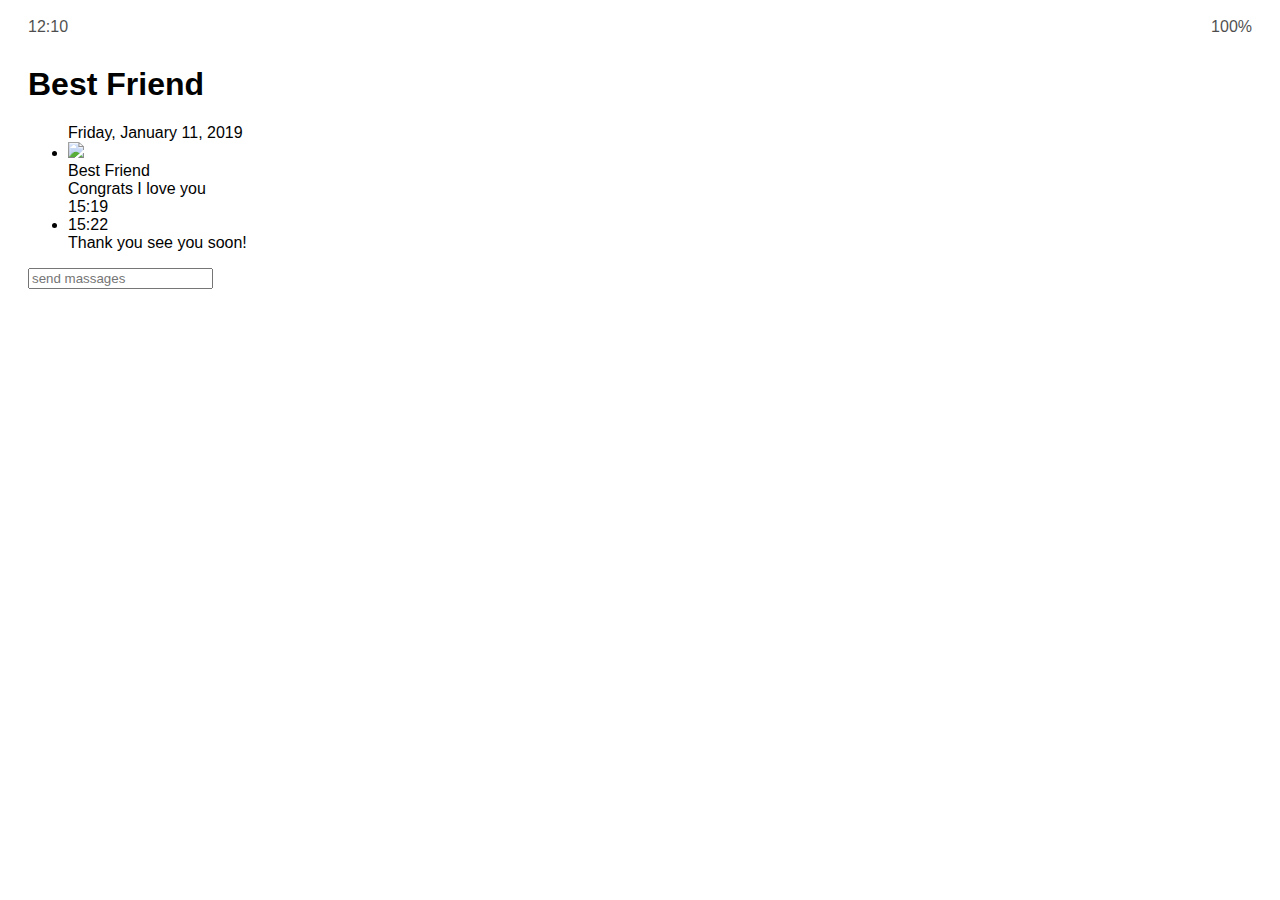
==== chat.html @ 47ff9f40 "status-bar-css" ====
<!DOCTYPE html>
<html lang="en">
  <head>
    <meta charset="UTF-8" />
    <meta name="viewport" content="width=device-width, initial-scale=1.0" />
    <meta http-equiv="X-UA-Compatible" content="ie=edge" />
    <script src="https://kit.fontawesome.com/d5bb12a963.js"></script>
    <link rel="stylesheet" href="css/styles.css" />
    <title>Chat | kakao-clone</title>
  </head>
  <body>
    <div class="status-bar">
      <div class="status-bar__column">
        <span class="status-bar__clock">12:10</span>
      </div>
      <div class="status-bar__column">
        <i class="far fa-clock"></i>
        <i class="fas fa-volume-down"></i>
        <i class="fas fa-wifi"></i>
        <i class="fas fa-times"></i>
        <span class="status-bar__battery-level">100%</span>
        <i class="fas fa-battery-full"></i>
      </div>
    </div>
    <header class="header">
      <div class="header__header-column">
        <a href="index.html" class="header__back-btn">
          <i class="fas fa-arrow-left fa-2x"></i>
        </a>
        <h1 class="header__title">Best Friend</h1>
      </div>
      <div class="header__header-column">
        <span class="header__icon">
          <i class="fas fa-search fa-2x"></i>
        </span>
        <span class="header__icon">
          <i class="fas fa-bars fa-2x"></i>
        </span>
      </div>
    </header>
    <main class="chat">
      <ul class="chat__massage">
        <span class="chat__timestamp">Friday, January 11, 2019</span>
        <li class="incoming-massage massage">
          <img src="images/plus-friend.jpg" class="massage__avatar" />
          <div class="massage__content">
            <span class="massage__author">Best Friend</span>
            <div class="massage__bubble">
              Congrats I love you
            </div>
          </div>
          <span class="massage__timestamp">15:19</span>
        </li>
        <li class="incoming-massage massage">
          <span class="massage__timestamp">15:22</span>
          <div class="massage__content">
            <div class="massage__bubble">
              Thank you see you soon!
            </div>
          </div>
        </li>
      </ul>
    </main>
    <div class="chat__write">
      <div class="chat__write-column">
        <i class="far fa-plus-square"></i>
      </div>
      <div class="chat__write-column">
        <input type="text" placeholder="send massages" />
      </div>
      <div class="chat__write-column">
        <span class="chat__write-icon">
          <i class="far fa-smile-wink"></i>
        </span>
        <span class="chat__write-icon">
          <i class="fas fa-microphone"></i>
        </span>
      </div>
    </div>
  </body>
</html>
---- css/styles.css ----
@import url("https://fonts.googleapis.com/css?family=Lora:400,700&display=swap");
@import "reset.css";
@import "status-bar.css";

body {
  background-color: white;
  padding: 10px 20px;
  color: #020202;
  font-family: "open sans", -apple-system, BlinkMacSystemFont, "Segoe UI",
    Roboto, Oxygen, Ubuntu, Cantarell, "Open Sans", "Helvetica Neue", sans-serif;
}
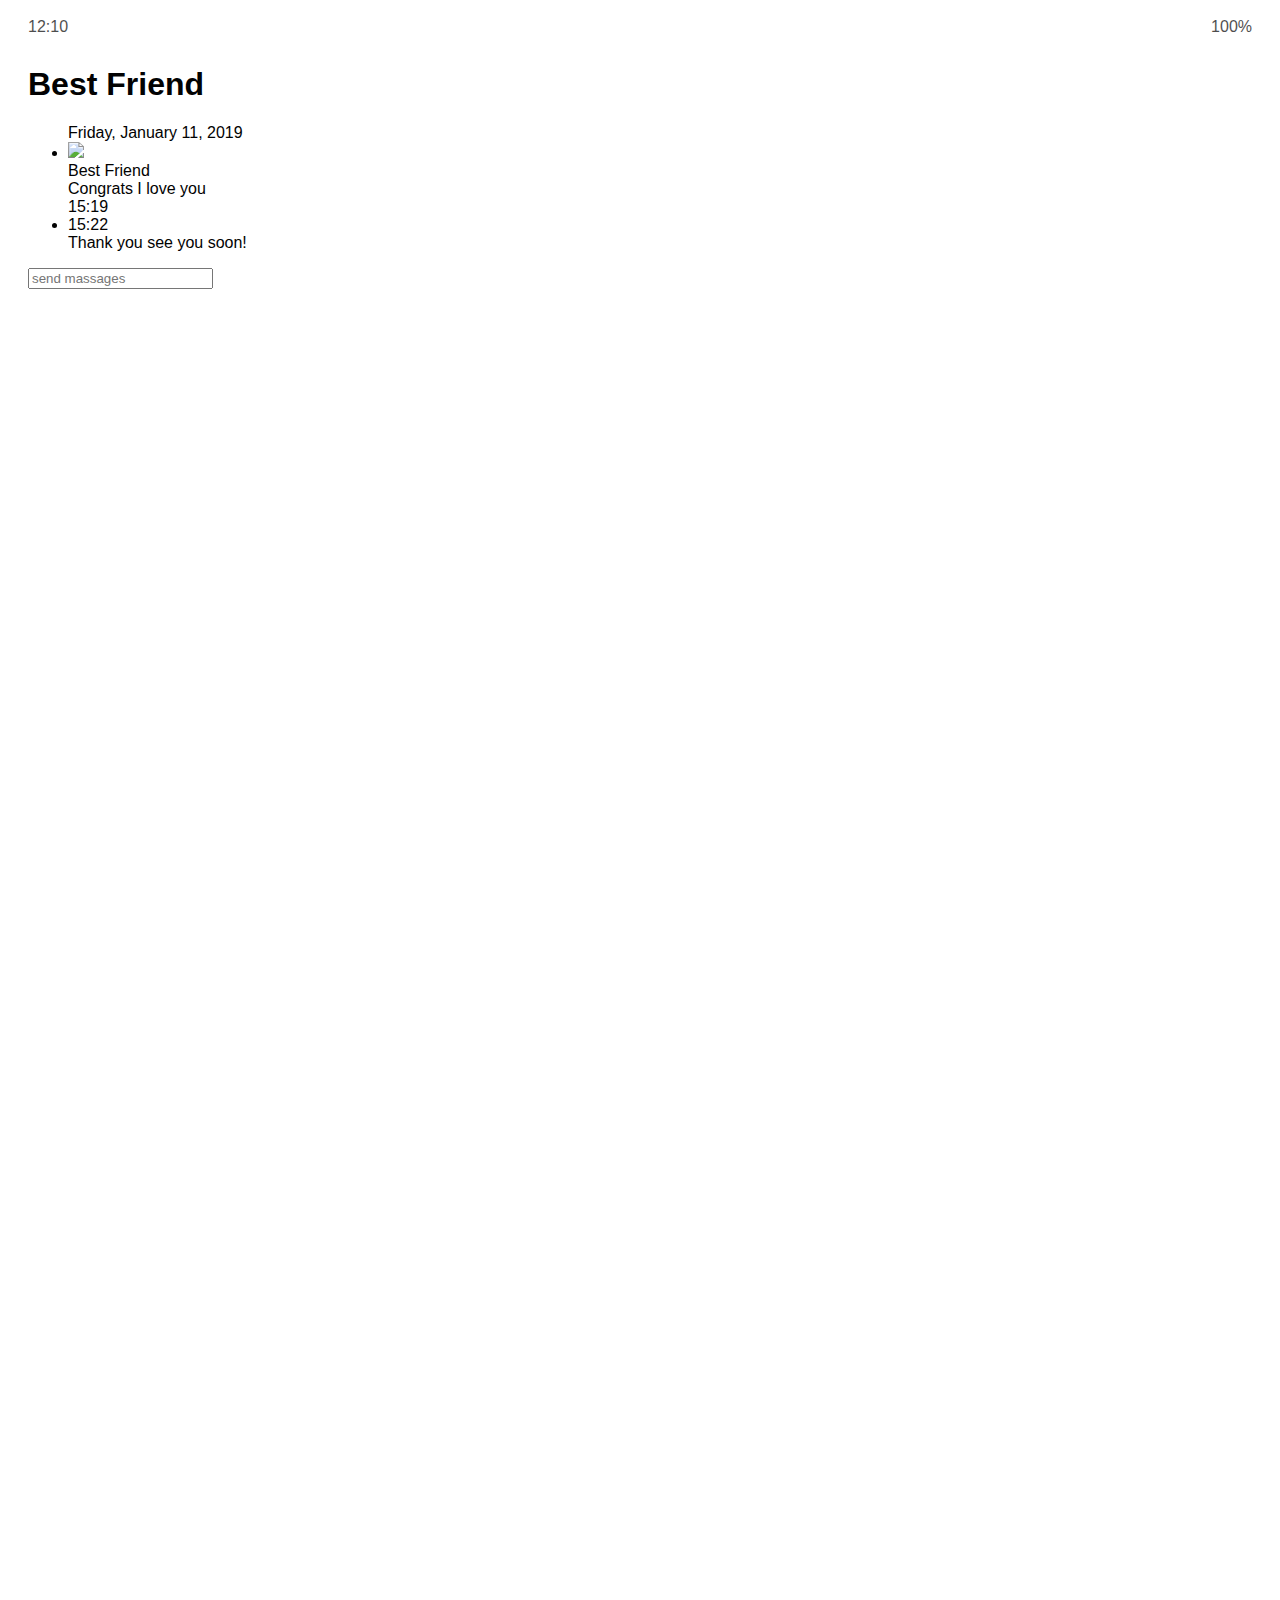
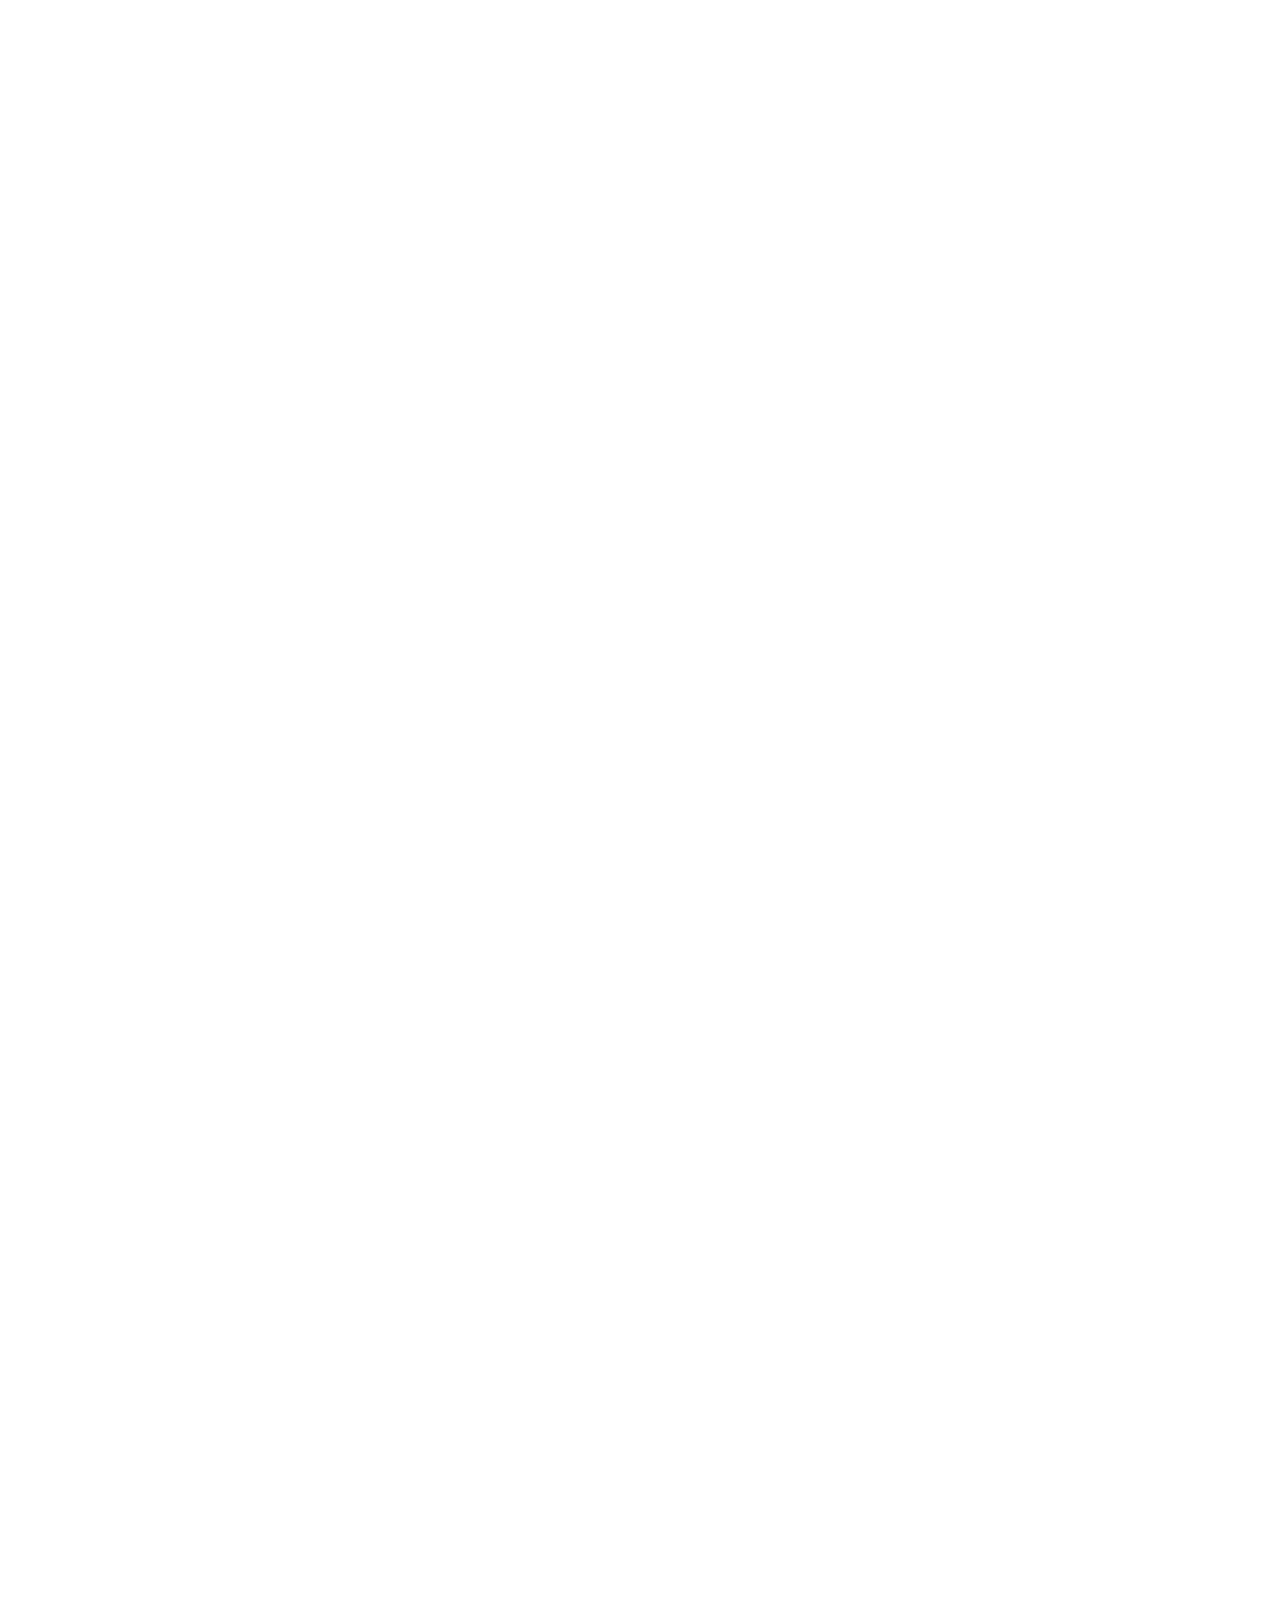
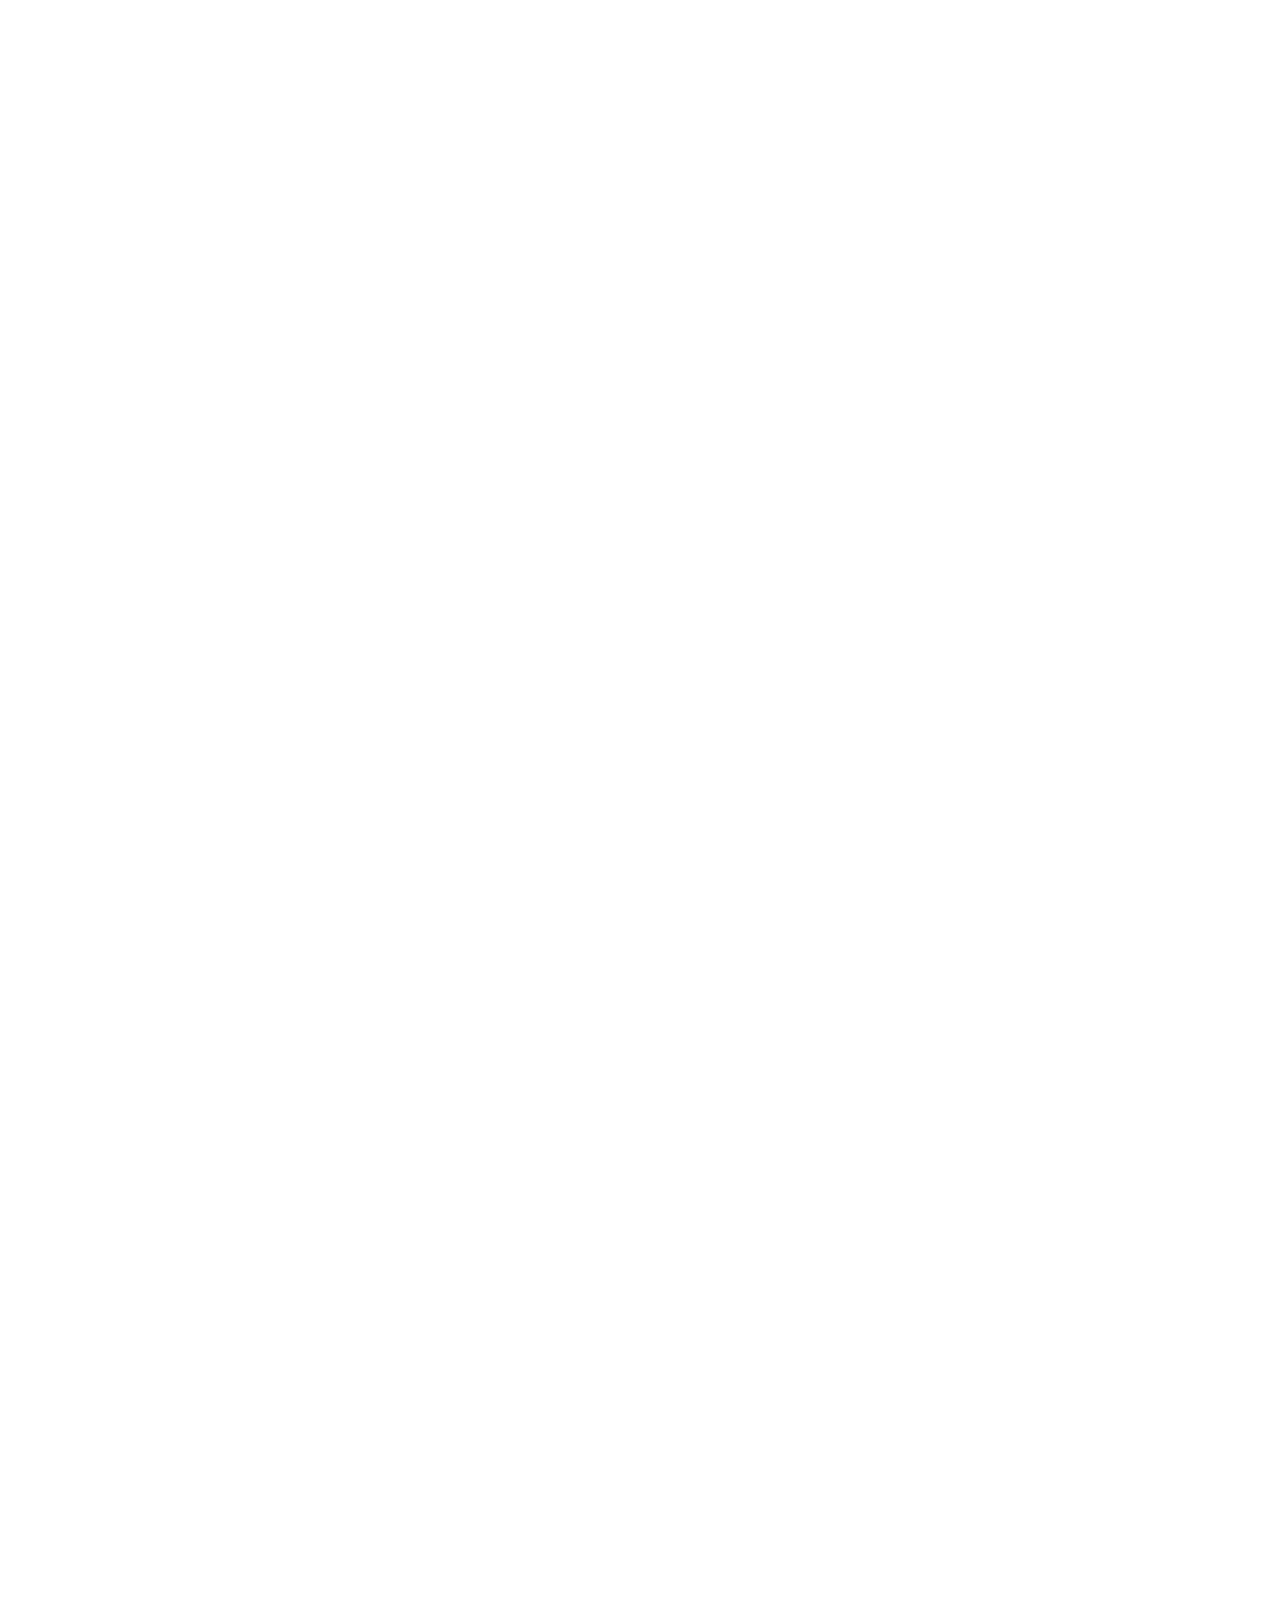
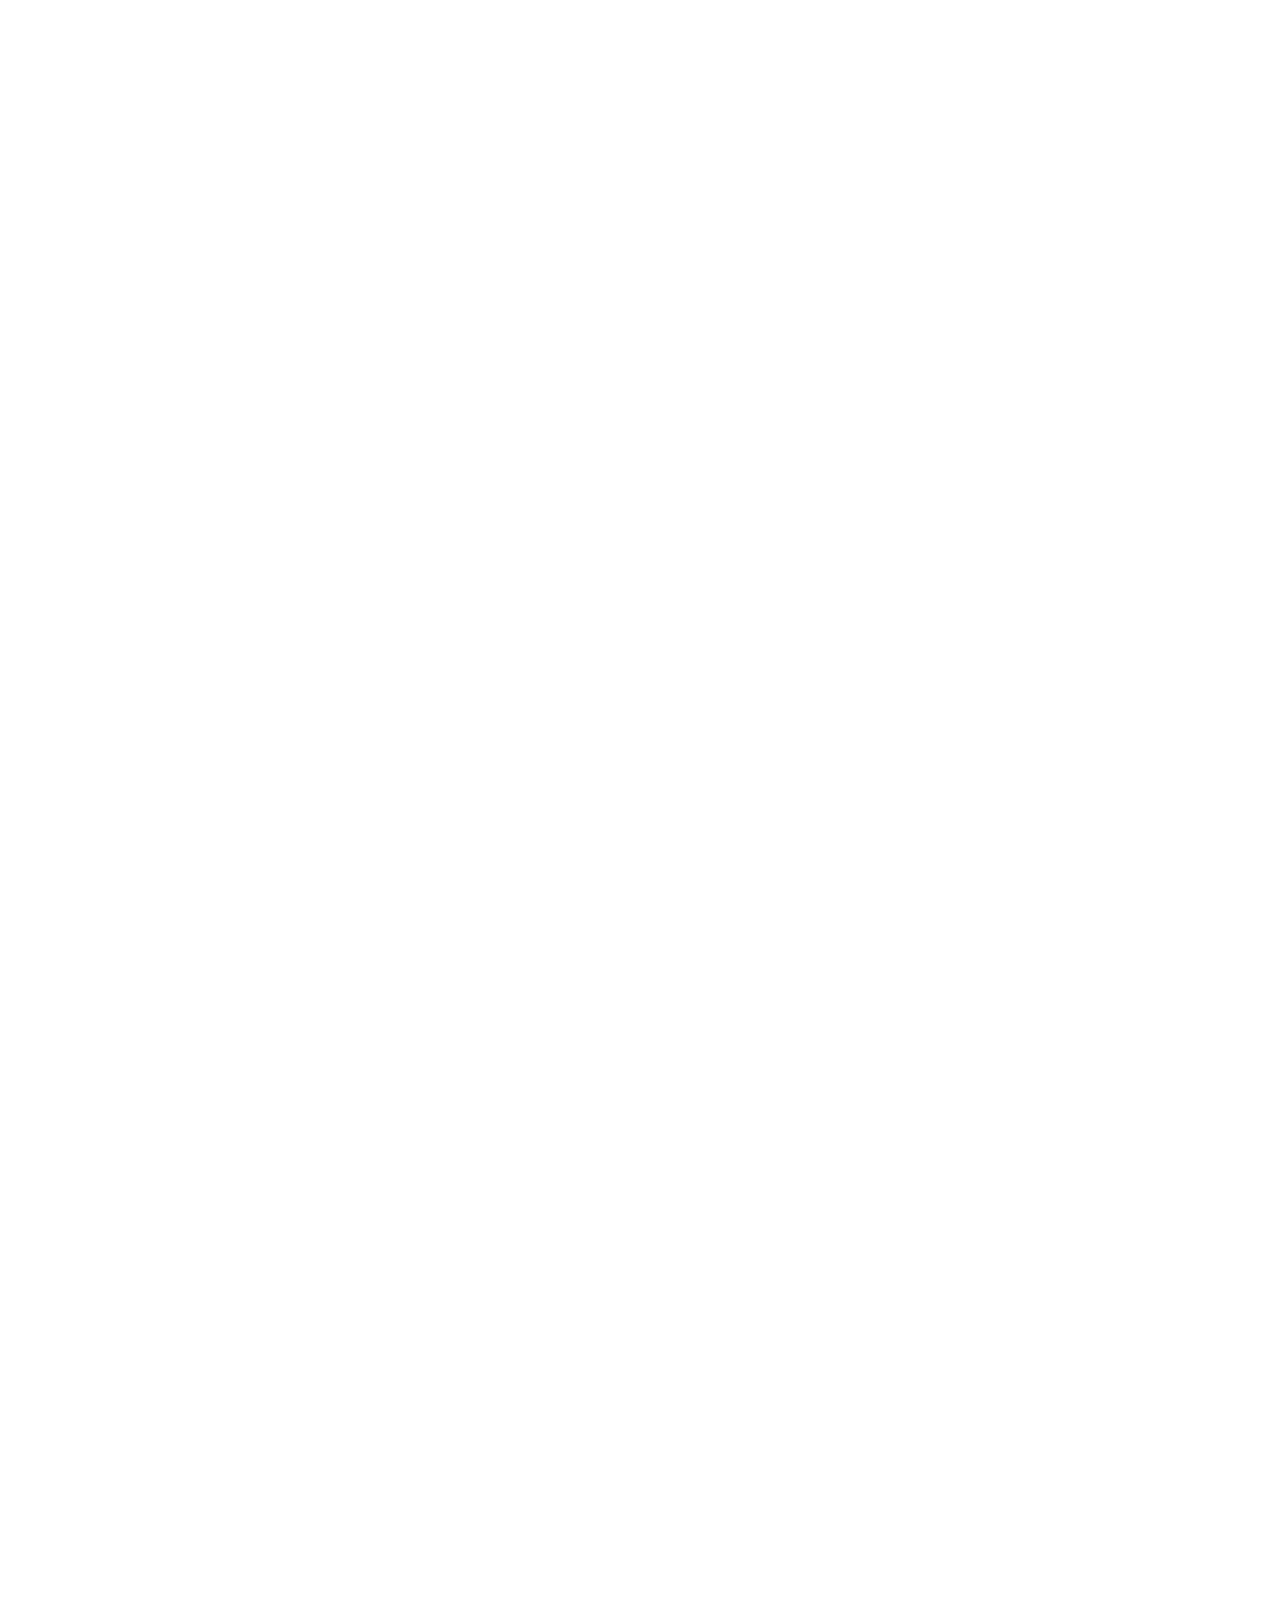
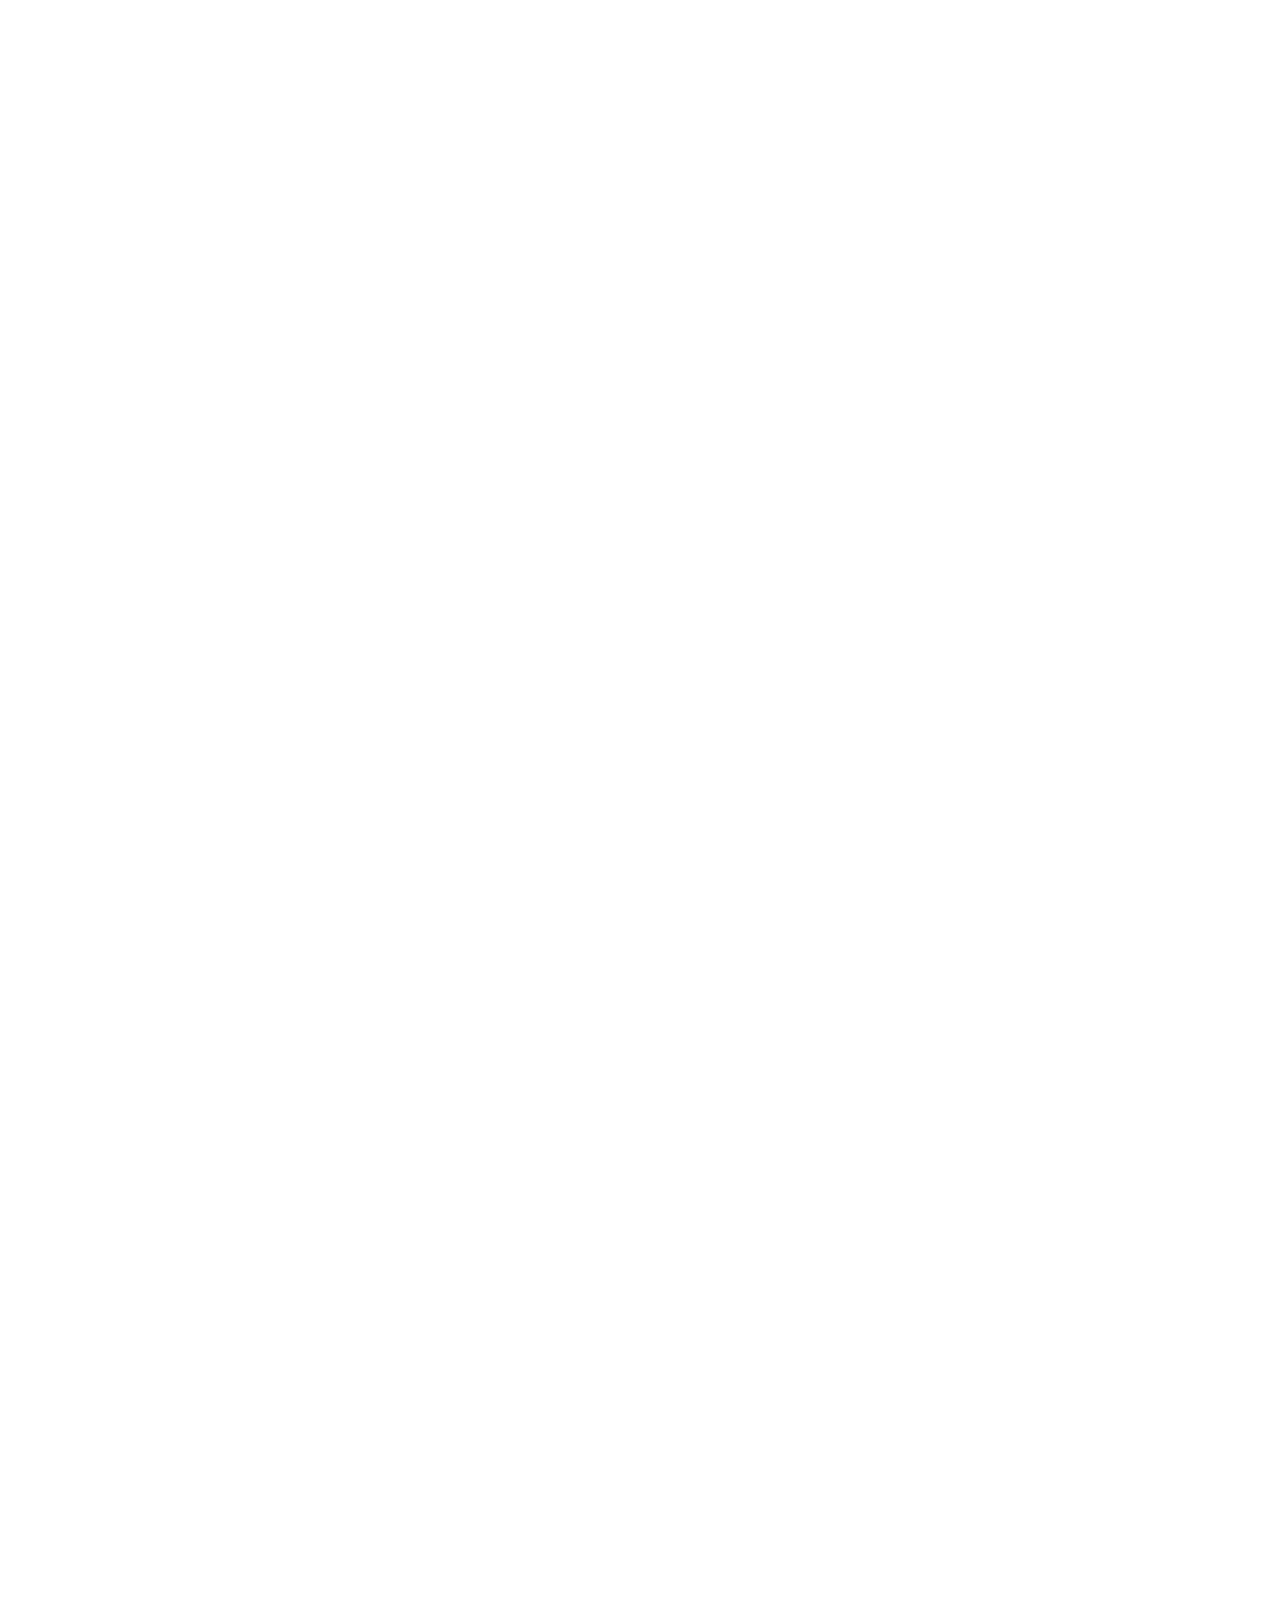
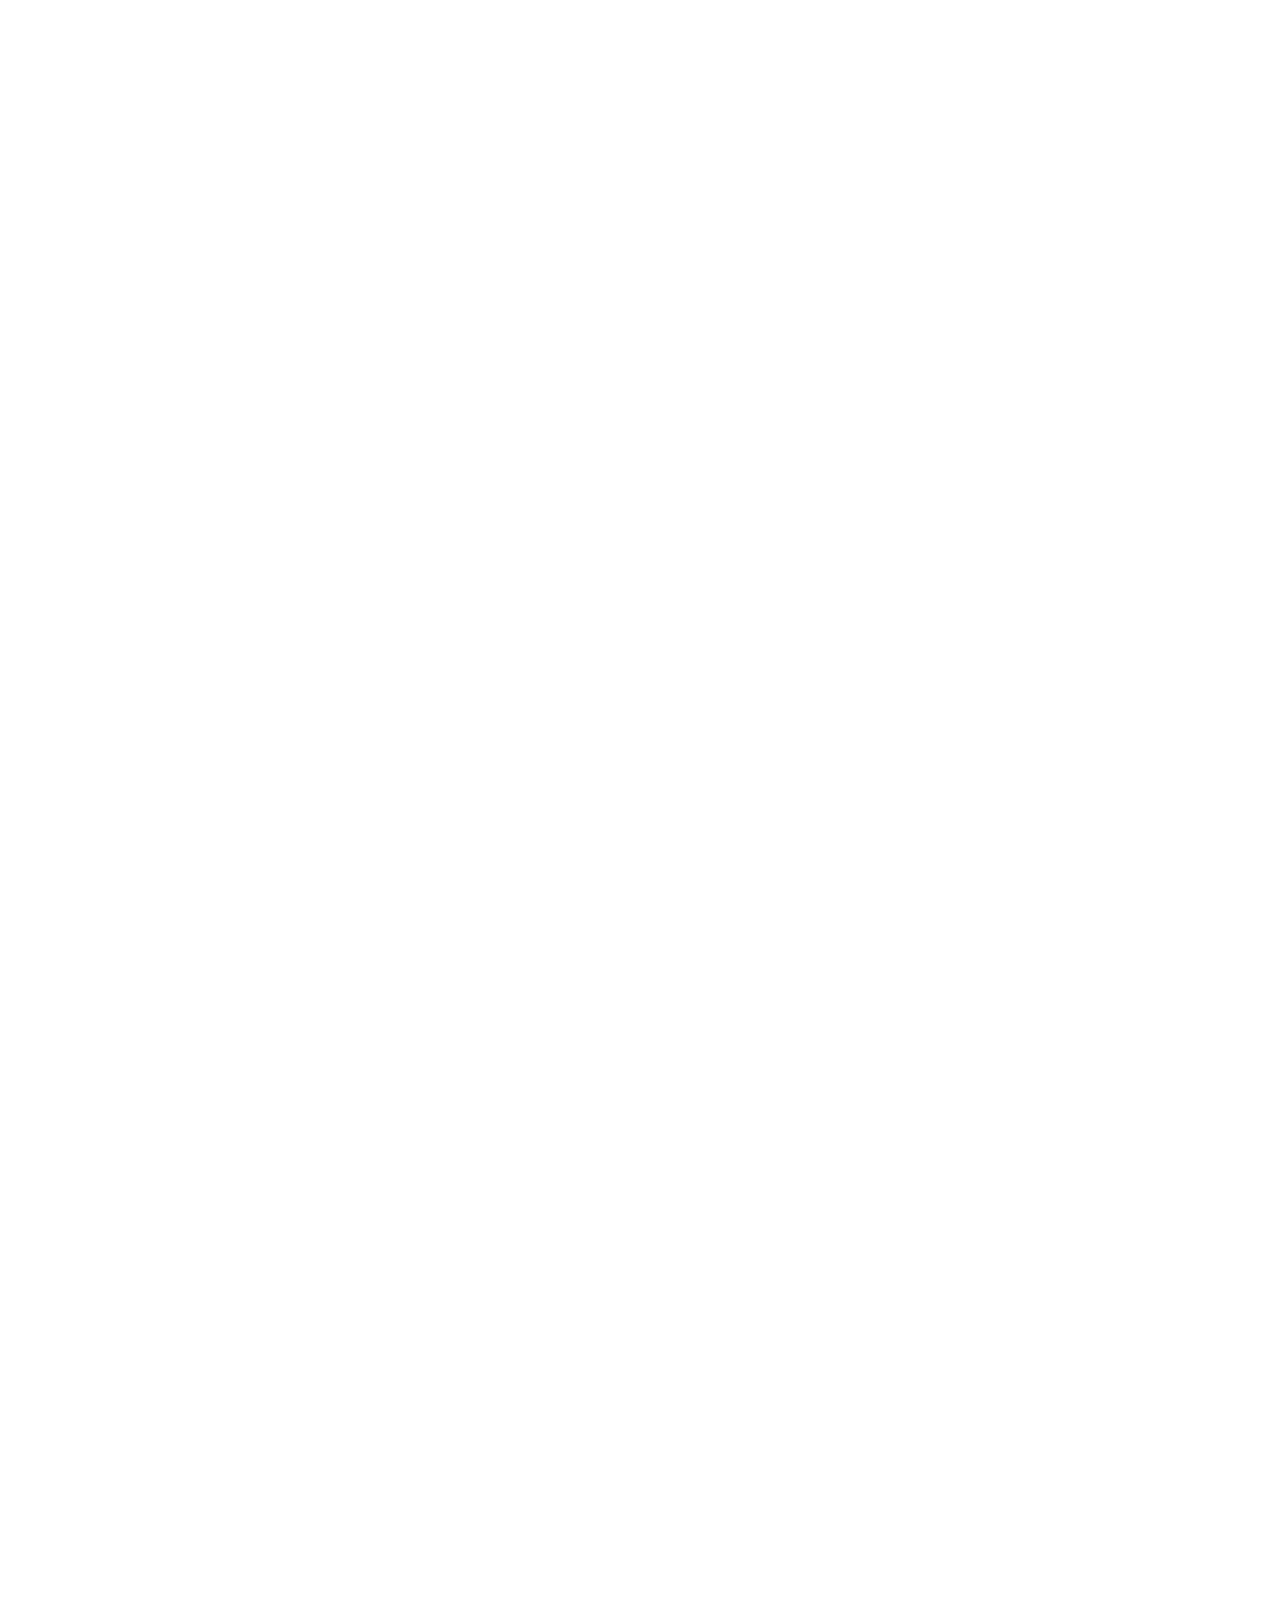
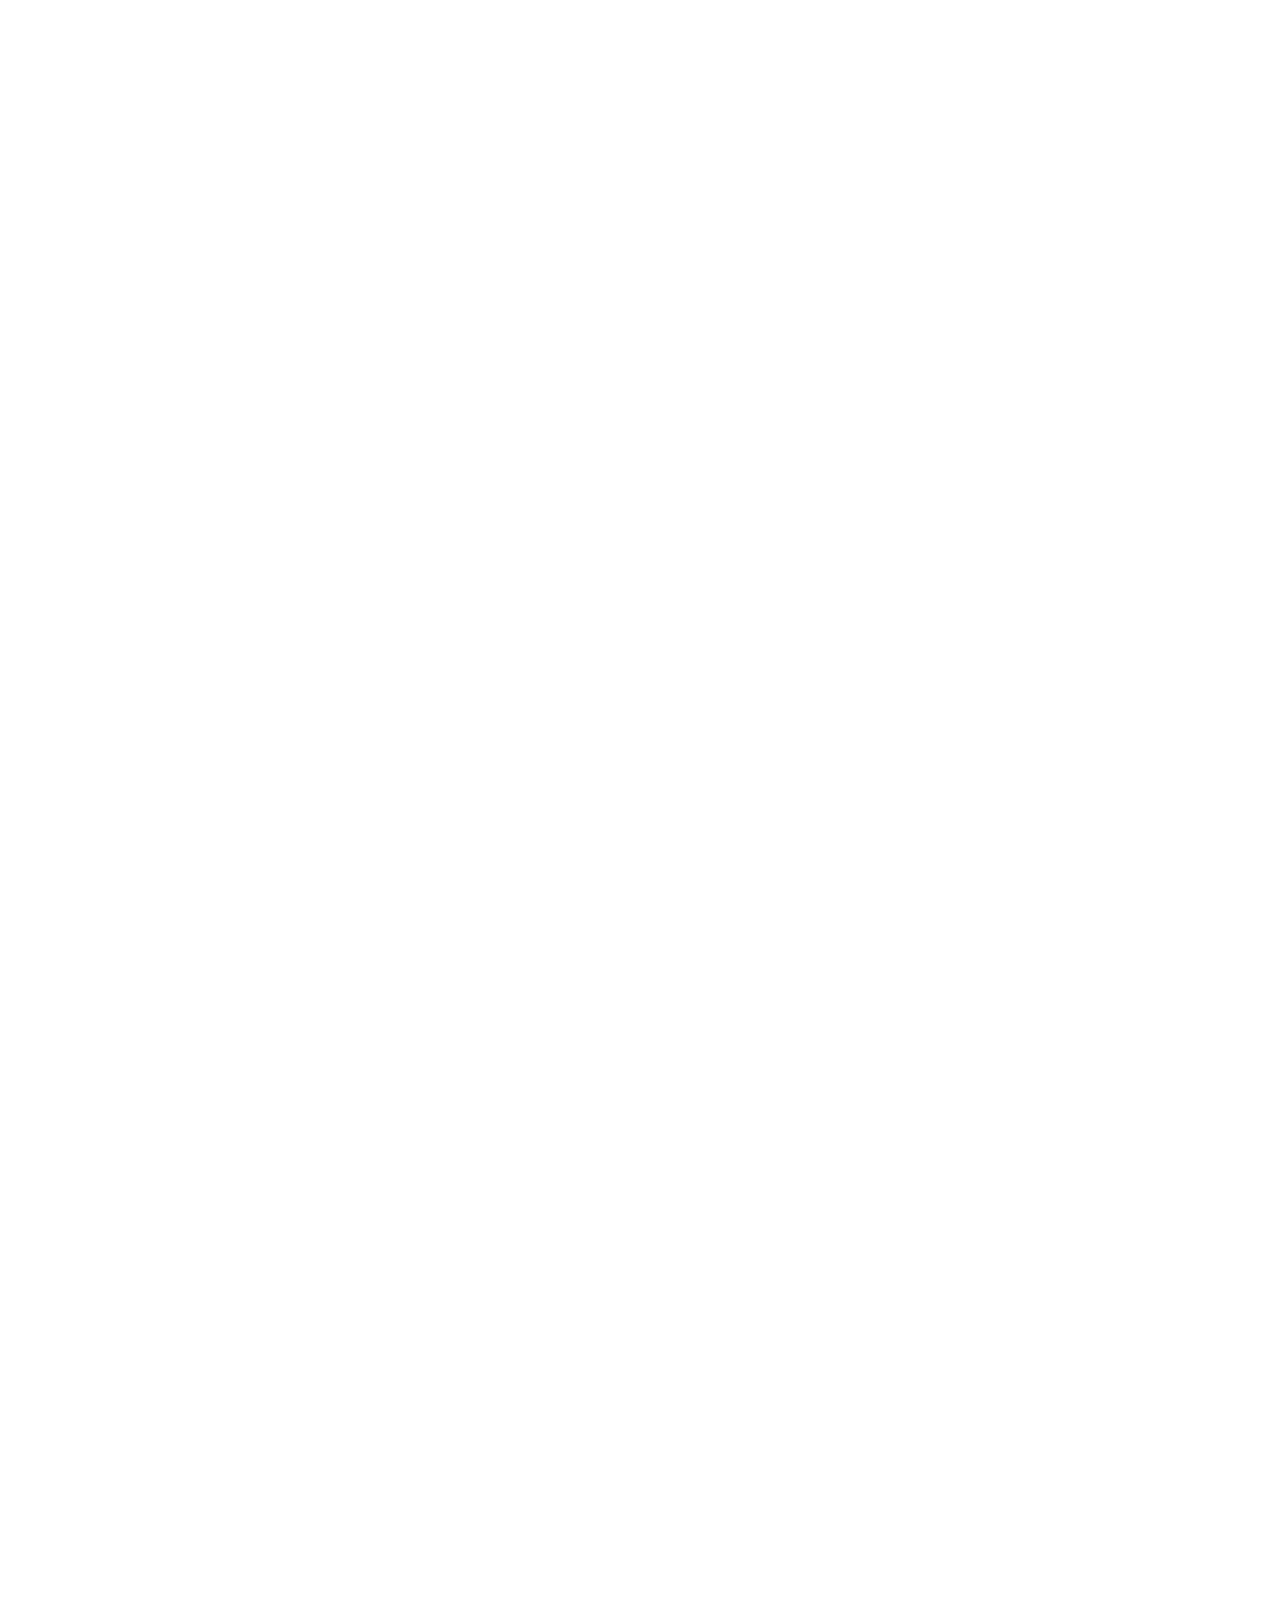
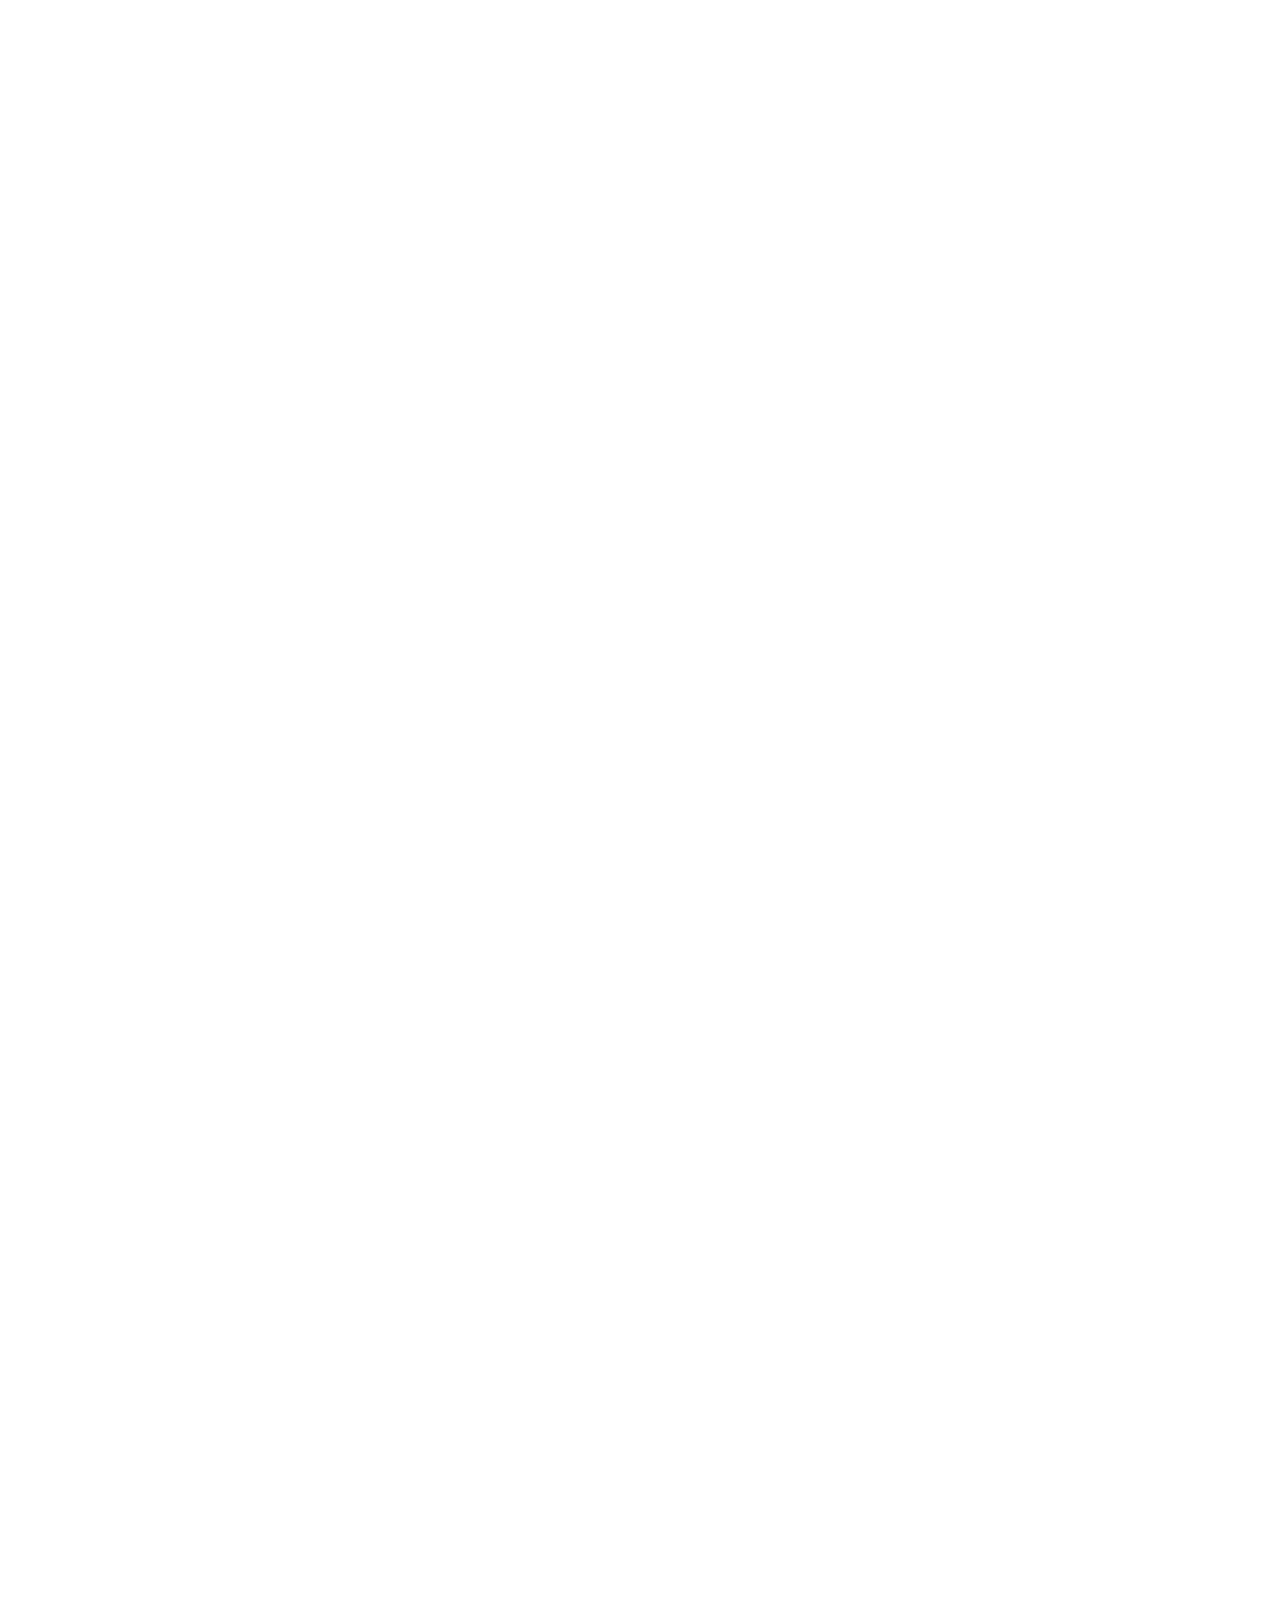
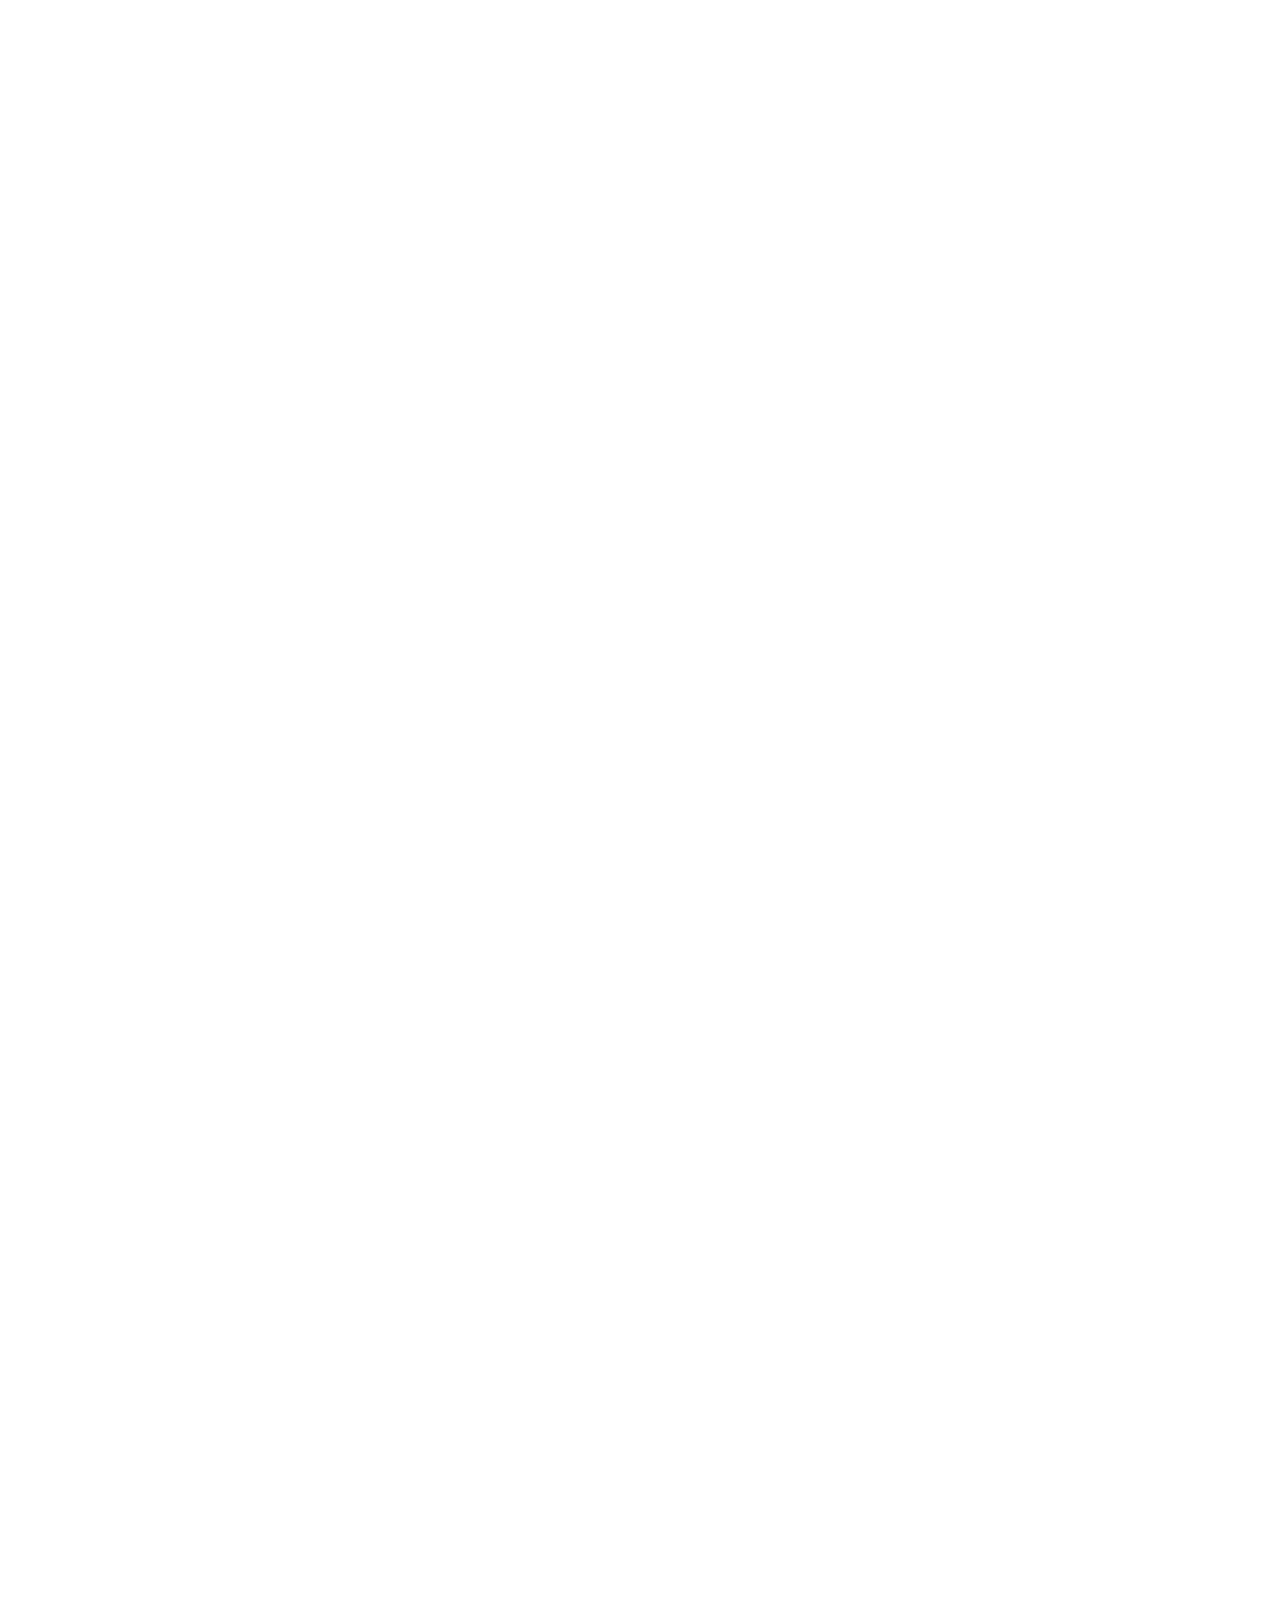
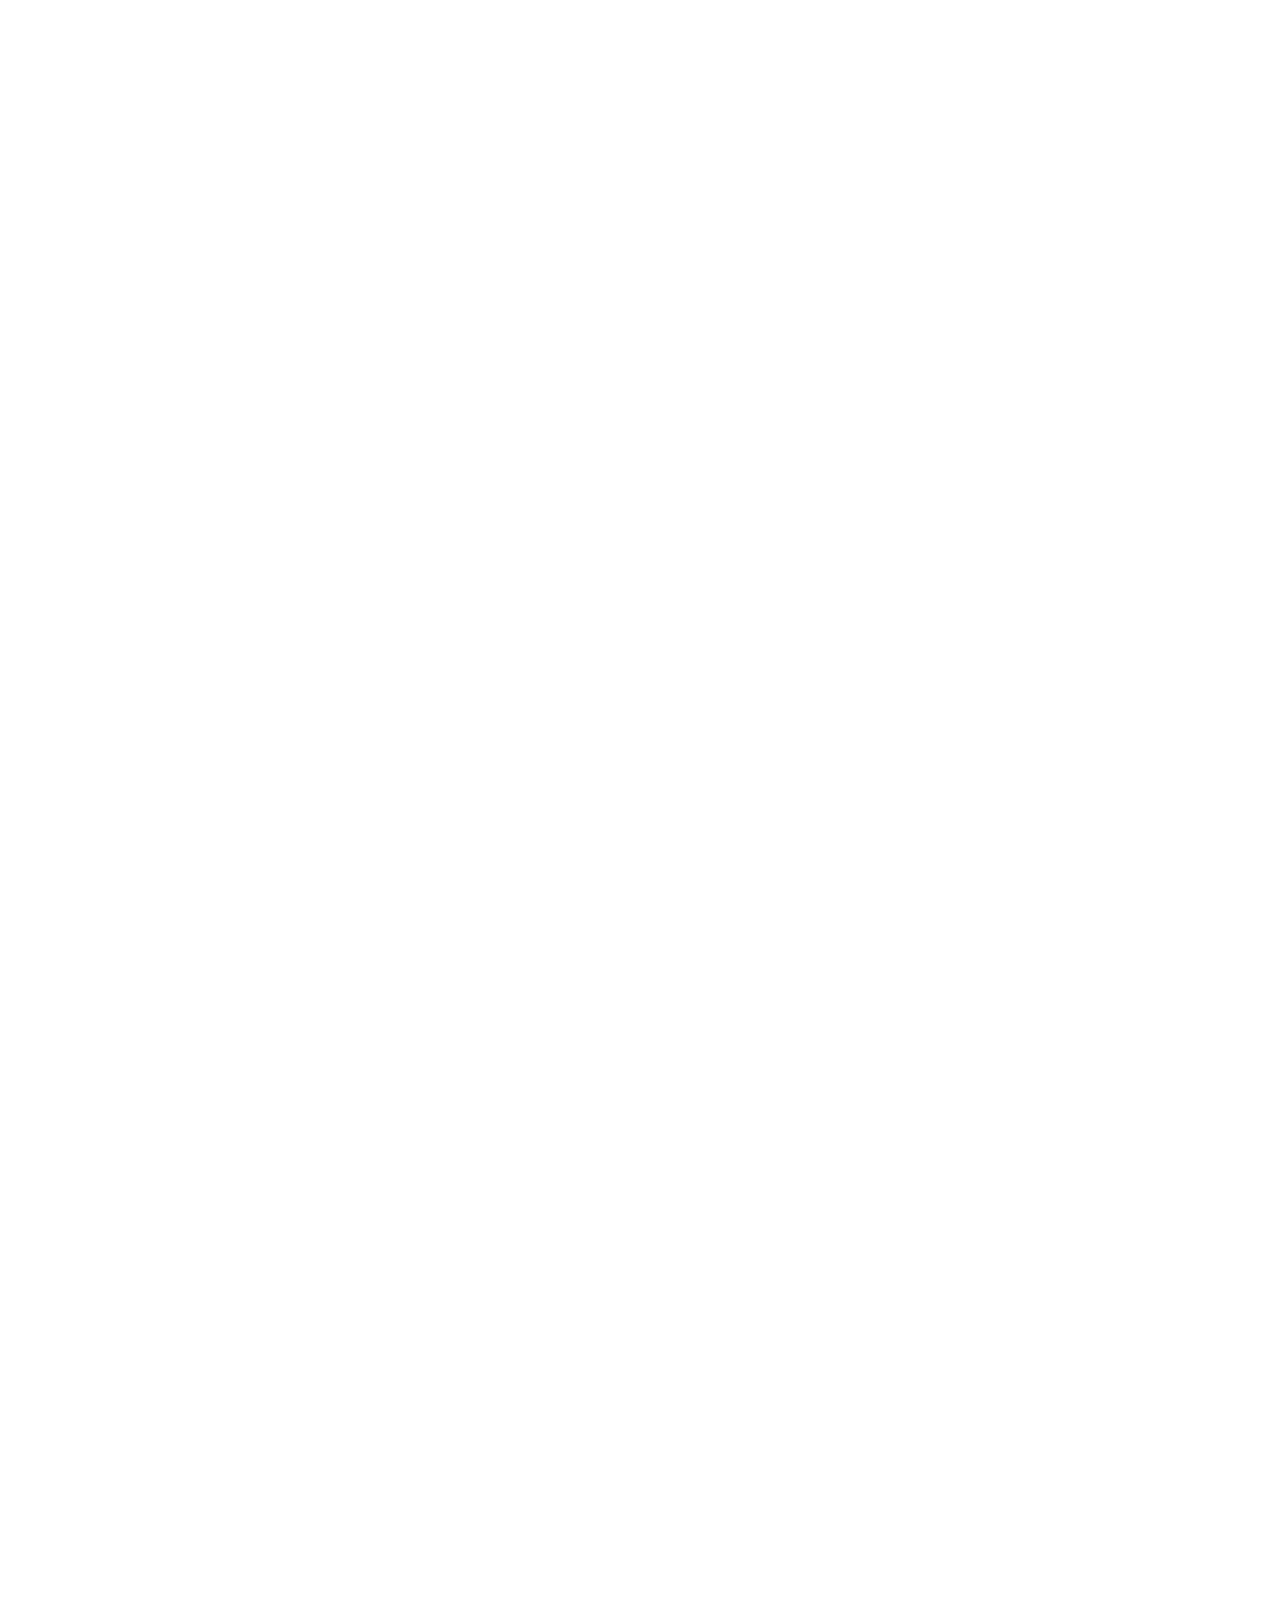
==== commit 6077b5cc: "friend-css(+details)" ====
--- a/chat.html
+++ b/chat.html
@@ -25,16 +25,16 @@
     <header class="header">
       <div class="header__header-column">
         <a href="index.html" class="header__back-btn">
-          <i class="fas fa-arrow-left fa-2x"></i>
+          <i class="fas fa-arrow-left"></i>
         </a>
         <h1 class="header__title">Best Friend</h1>
       </div>
       <div class="header__header-column">
         <span class="header__icon">
-          <i class="fas fa-search fa-2x"></i>
+          <i class="fas fa-search"></i>
         </span>
         <span class="header__icon">
-          <i class="fas fa-bars fa-2x"></i>
+          <i class="fas fa-bars"></i>
         </span>
       </div>
     </header>
@@ -42,7 +42,7 @@
       <ul class="chat__massage">
         <span class="chat__timestamp">Friday, January 11, 2019</span>
         <li class="incoming-massage massage">
-          <img src="images/plus-friend.jpg" class="massage__avatar" />
+          <img src="images/plus-friend.jpg" class="m-avatar massage__avatar" />
           <div class="massage__content">
             <span class="massage__author">Best Friend</span>
             <div class="massage__bubble">
--- a/css/styles.css
+++ b/css/styles.css
@@ -1,11 +1,23 @@
-@import url("https://fonts.googleapis.com/css?family=Lora:400,700&display=swap");
+@import url("https://fonts.googleapis.com/css?family=Lora:400,600&display=swap");
 @import "reset.css";
 @import "status-bar.css";
+@import "header.css";
+@import "nav-bar.css";
+@import "friend.css";
 
+* {
+  box-sizing: border-box;
+}
 body {
   background-color: white;
   padding: 10px 20px;
   color: #020202;
+  height: 100000px;
   font-family: "open sans", -apple-system, BlinkMacSystemFont, "Segoe UI",
     Roboto, Oxygen, Ubuntu, Cantarell, "Open Sans", "Helvetica Neue", sans-serif;
 }
+
+a {
+  color: inherit;
+  text-decoration: none;
+}
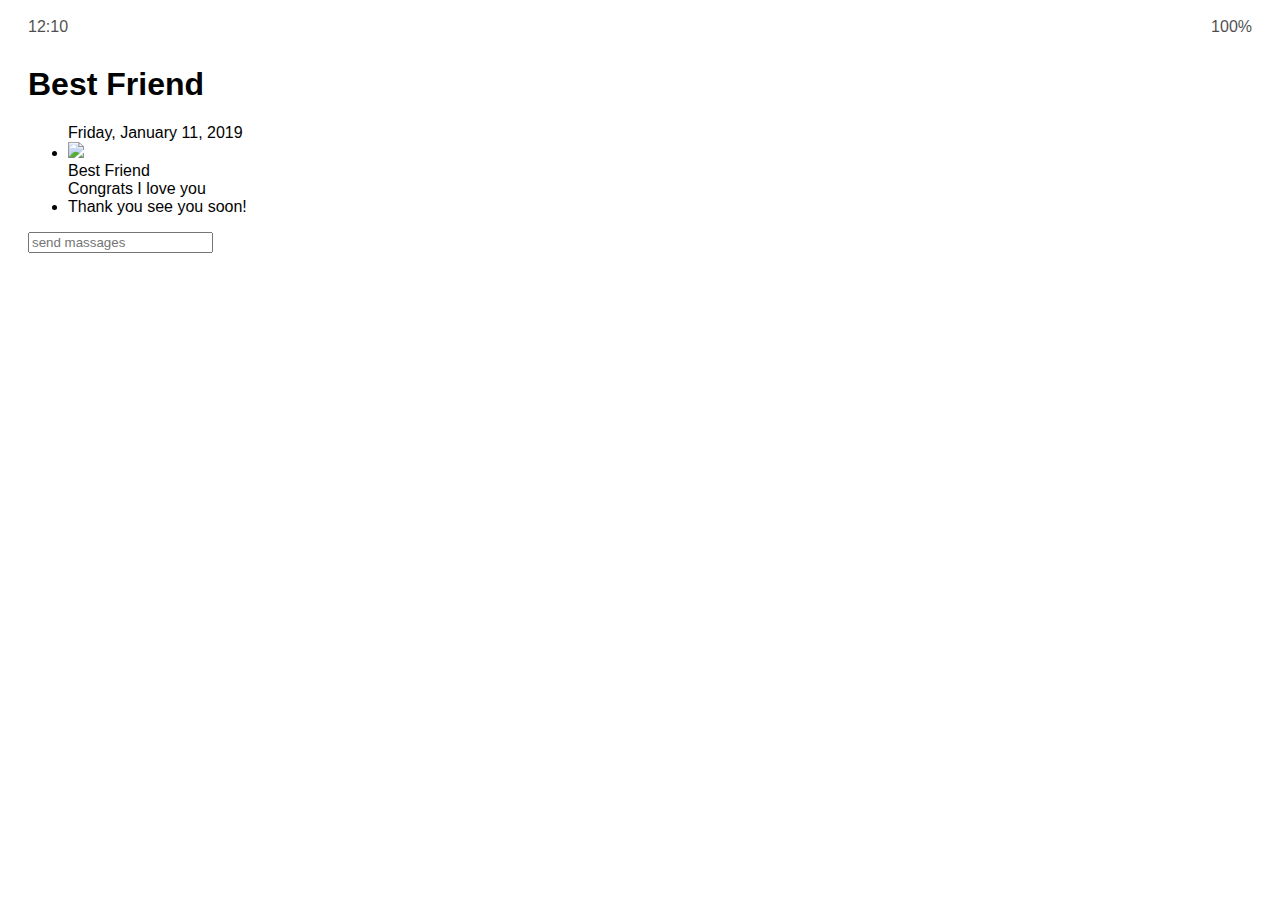
==== commit 70d19a0c: "chatv2-css" ====
--- a/chat.html
+++ b/chat.html
@@ -8,7 +8,7 @@
     <link rel="stylesheet" href="css/styles.css" />
     <title>Chat | kakao-clone</title>
   </head>
-  <body>
+  <body class="chat-body">
     <div class="status-bar">
       <div class="status-bar__column">
         <span class="status-bar__clock">12:10</span>
@@ -38,7 +38,7 @@
         </span>
       </div>
     </header>
-    <main class="chat">
+    <main class="chat-screen">
       <ul class="chat__massage">
         <span class="chat__timestamp">Friday, January 11, 2019</span>
         <li class="incoming-massage massage">
@@ -49,10 +49,8 @@
               Congrats I love you
             </div>
           </div>
-          <span class="massage__timestamp">15:19</span>
         </li>
-        <li class="incoming-massage massage">
-          <span class="massage__timestamp">15:22</span>
+        <li class="sent-massage massage">
           <div class="massage__content">
             <div class="massage__bubble">
               Thank you see you soon!
--- a/css/styles.css
+++ b/css/styles.css
@@ -4,6 +4,9 @@
 @import "header.css";
 @import "nav-bar.css";
 @import "friend.css";
+@import "friends.css";
+@import "find.css";
+@import "more.css";
 
 * {
   box-sizing: border-box;
@@ -12,7 +15,6 @@
   background-color: white;
   padding: 10px 20px;
   color: #020202;
-  height: 100000px;
   font-family: "open sans", -apple-system, BlinkMacSystemFont, "Segoe UI",
     Roboto, Oxygen, Ubuntu, Cantarell, "Open Sans", "Helvetica Neue", sans-serif;
 }
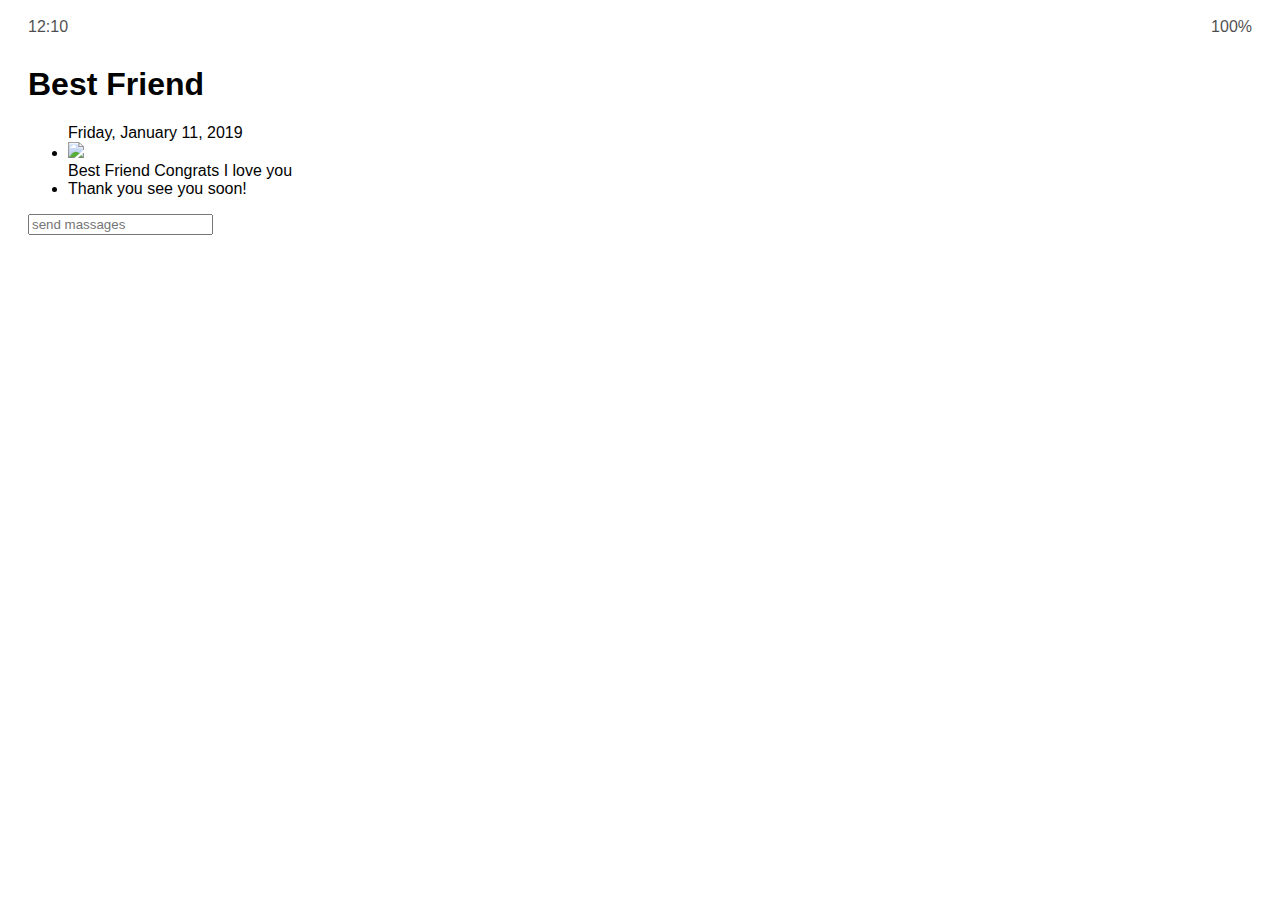
==== commit 39346816: "chat-v4-css" ====
--- a/chat.html
+++ b/chat.html
@@ -45,16 +45,16 @@
           <img src="images/plus-friend.jpg" class="m-avatar massage__avatar" />
           <div class="massage__content">
             <span class="massage__author">Best Friend</span>
-            <div class="massage__bubble">
+            <span class="massage__bubble">
               Congrats I love you
-            </div>
+            </span>
           </div>
         </li>
         <li class="sent-massage massage">
           <div class="massage__content">
-            <div class="massage__bubble">
+            <span class="massage__bubble">
               Thank you see you soon!
-            </div>
+            </span>
           </div>
         </li>
       </ul>
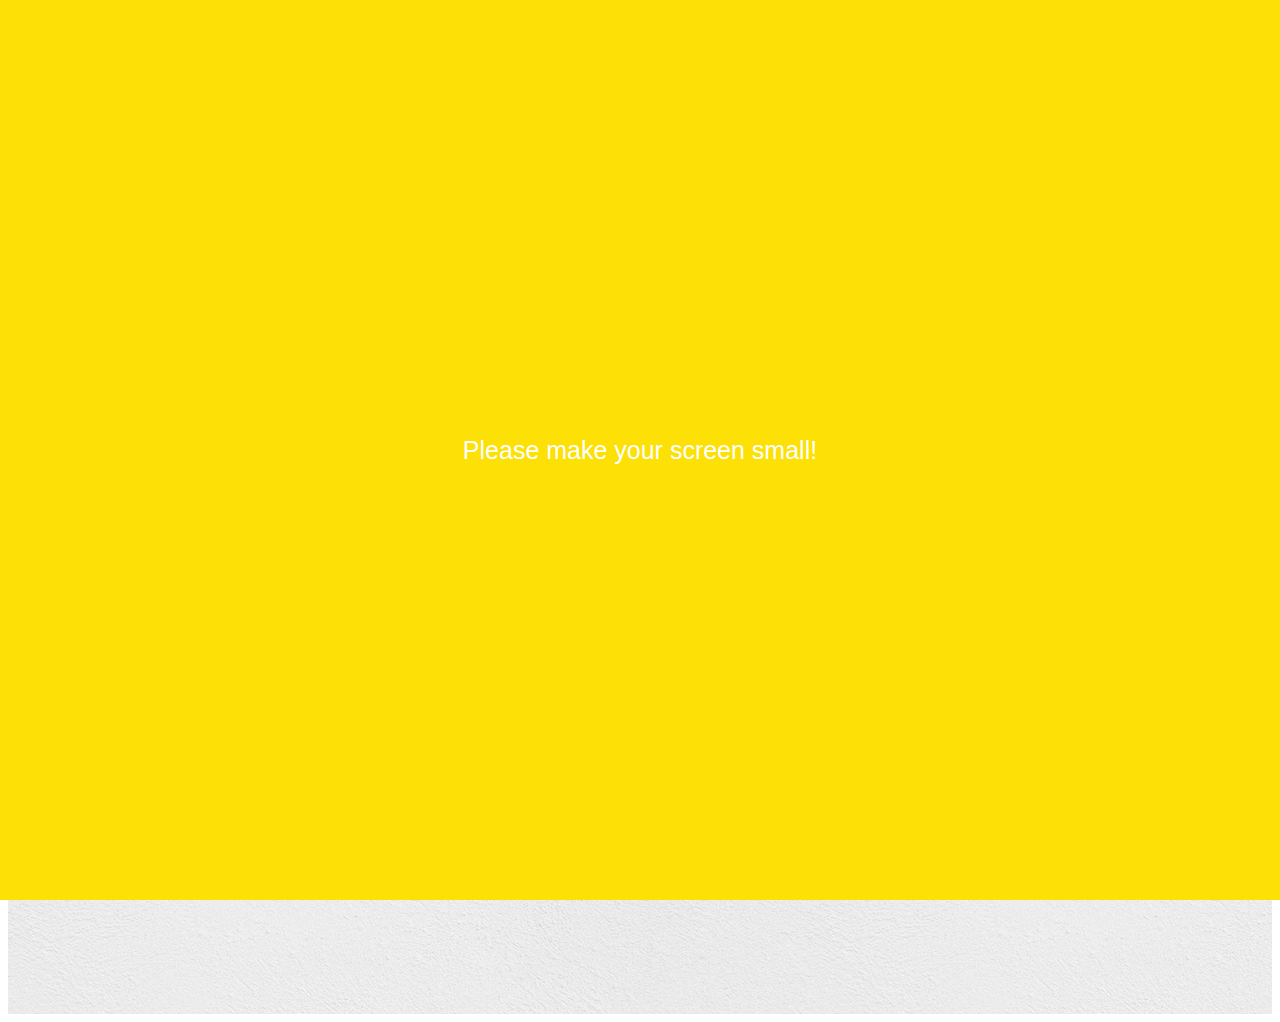
==== commit 2725cd92: "media_query" ====
--- a/chat.html
+++ b/chat.html
@@ -9,35 +9,37 @@
     <title>Chat | kakao-clone</title>
   </head>
   <body class="chat-body">
-    <div class="status-bar">
-      <div class="status-bar__column">
-        <span class="status-bar__clock">12:10</span>
+    <div class="header-wrapper">
+      <div class="status-bar">
+        <div class="status-bar__column">
+          <span class="status-bar__clock">12:10</span>
+        </div>
+        <div class="status-bar__column">
+          <i class="far fa-clock"></i>
+          <i class="fas fa-volume-down"></i>
+          <i class="fas fa-wifi"></i>
+          <i class="fas fa-times"></i>
+          <span class="status-bar__battery-level">100%</span>
+          <i class="fas fa-battery-full"></i>
+        </div>
       </div>
-      <div class="status-bar__column">
-        <i class="far fa-clock"></i>
-        <i class="fas fa-volume-down"></i>
-        <i class="fas fa-wifi"></i>
-        <i class="fas fa-times"></i>
-        <span class="status-bar__battery-level">100%</span>
-        <i class="fas fa-battery-full"></i>
-      </div>
+      <header class="header">
+        <div class="header__header-column">
+          <a href="index.html" class="header__back-btn">
+            <i class="fas fa-arrow-left"></i>
+          </a>
+          <h1 class="header__title">Best Friend</h1>
+        </div>
+        <div class="header__header-column">
+          <span class="header__icon">
+            <i class="fas fa-search"></i>
+          </span>
+          <span class="header__icon">
+            <i class="fas fa-bars"></i>
+          </span>
+        </div>
+      </header>
     </div>
-    <header class="header">
-      <div class="header__header-column">
-        <a href="index.html" class="header__back-btn">
-          <i class="fas fa-arrow-left"></i>
-        </a>
-        <h1 class="header__title">Best Friend</h1>
-      </div>
-      <div class="header__header-column">
-        <span class="header__icon">
-          <i class="fas fa-search"></i>
-        </span>
-        <span class="header__icon">
-          <i class="fas fa-bars"></i>
-        </span>
-      </div>
-    </header>
     <main class="chat-screen">
       <ul class="chat__massage">
         <span class="chat__timestamp">Friday, January 11, 2019</span>
@@ -57,16 +59,30 @@
             </span>
           </div>
         </li>
+        <li class="incoming-massage massage">
+          <img src="images/plus-friend.jpg" class="m-avatar massage__avatar" />
+          <div class="massage__content">
+            <span class="massage__author">Best Friend</span>
+            <span class="massage__bubble">
+              Congrats I love you
+            </span>
+          </div>
+        </li>
+        <li class="sent-massage massage">
+          <div class="massage__content">
+            <span class="massage__bubble">
+              Thank you see you soon!
+            </span>
+          </div>
+        </li>
       </ul>
     </main>
-    <div class="chat__write">
-      <div class="chat__write-column">
+    <div class="chat__write-container">
+      <input type="text" class="chat__write" placeholder="send massages" />
+      <div class="chat__icon-left chat__icon">
         <i class="far fa-plus-square"></i>
       </div>
-      <div class="chat__write-column">
-        <input type="text" placeholder="send massages" />
-      </div>
-      <div class="chat__write-column">
+      <div class="chat__icon-right chat__icon">
         <span class="chat__write-icon">
           <i class="far fa-smile-wink"></i>
         </span>
@@ -75,5 +91,8 @@
         </span>
       </div>
     </div>
+    <div class="bigscreen">
+      Please make your screen small!
+    </div>
   </body>
 </html>
--- a/css/styles.css
+++ b/css/styles.css
@@ -1,4 +1,4 @@
-@import url("https://fonts.googleapis.com/css?family=Lora:400,600&display=swap");
+@import url("https://fonts.googleapis.com/css?family=Lora:300,400,600&display=swap");
 @import "reset.css";
 @import "status-bar.css";
 @import "header.css";
@@ -7,6 +7,9 @@
 @import "friends.css";
 @import "find.css";
 @import "more.css";
+@import "settings.css";
+@import "chat.css";
+@import "mobile.css";
 
 * {
   box-sizing: border-box;
@@ -23,3 +26,18 @@
   color: inherit;
   text-decoration: none;
 }
+
+@keyframes fadeIn {
+  from {
+    opacity: 0;
+    transform: translateY(40px);
+  }
+  to {
+    opacity: 1;
+    transform: none;
+  }
+}
+
+main {
+  animation: fadeIn 0.5s ease-in forwards;
+}
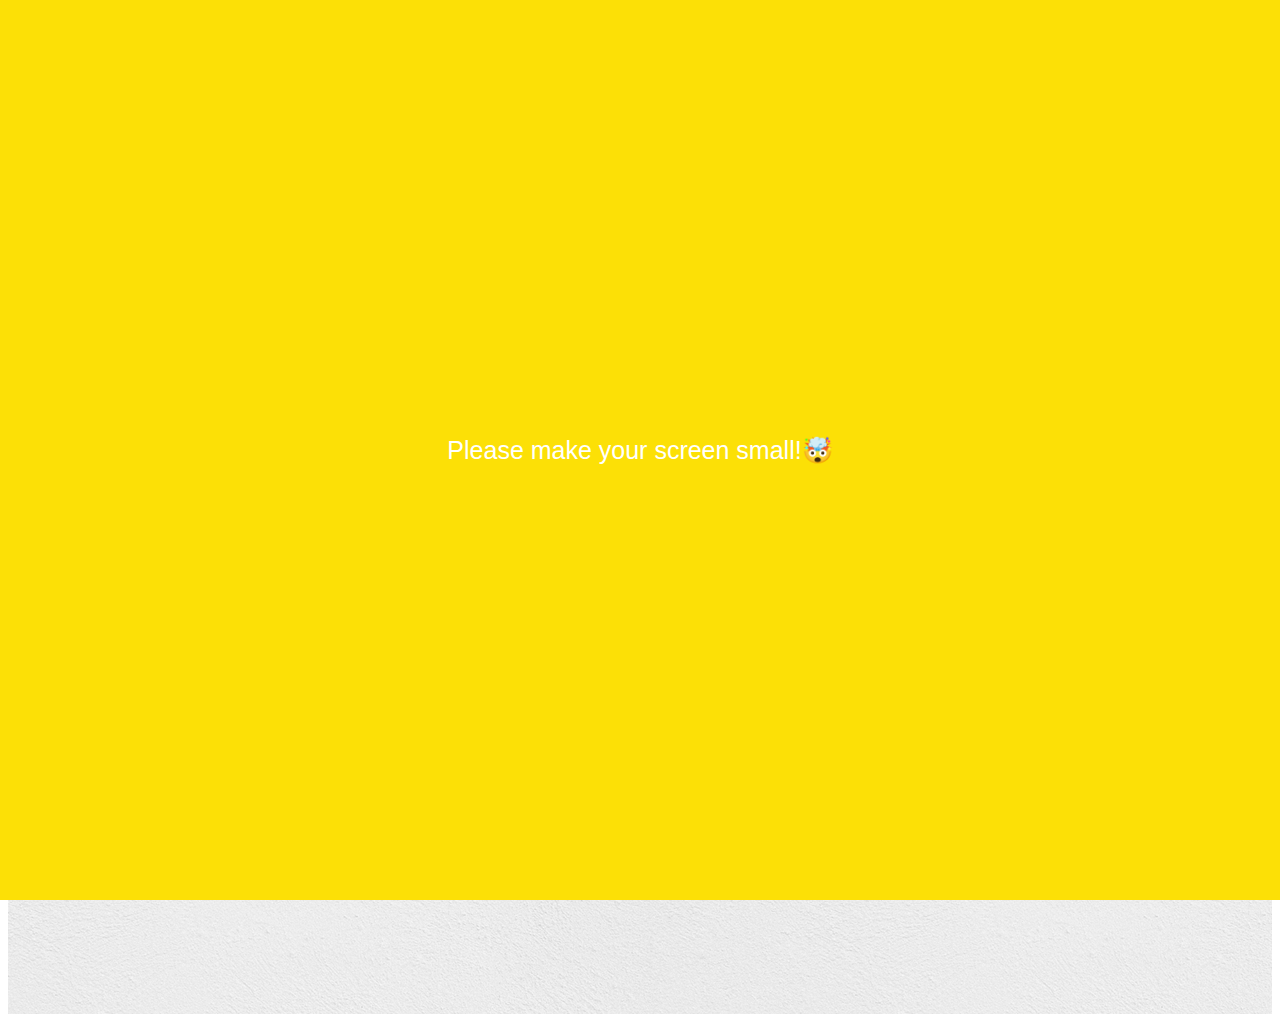
==== commit 12afdea4: "Add emoji" ====
--- a/chat.html
+++ b/chat.html
@@ -92,7 +92,7 @@
       </div>
     </div>
     <div class="bigscreen">
-      Please make your screen small!
+      Please make your screen small!🤯
     </div>
   </body>
 </html>
